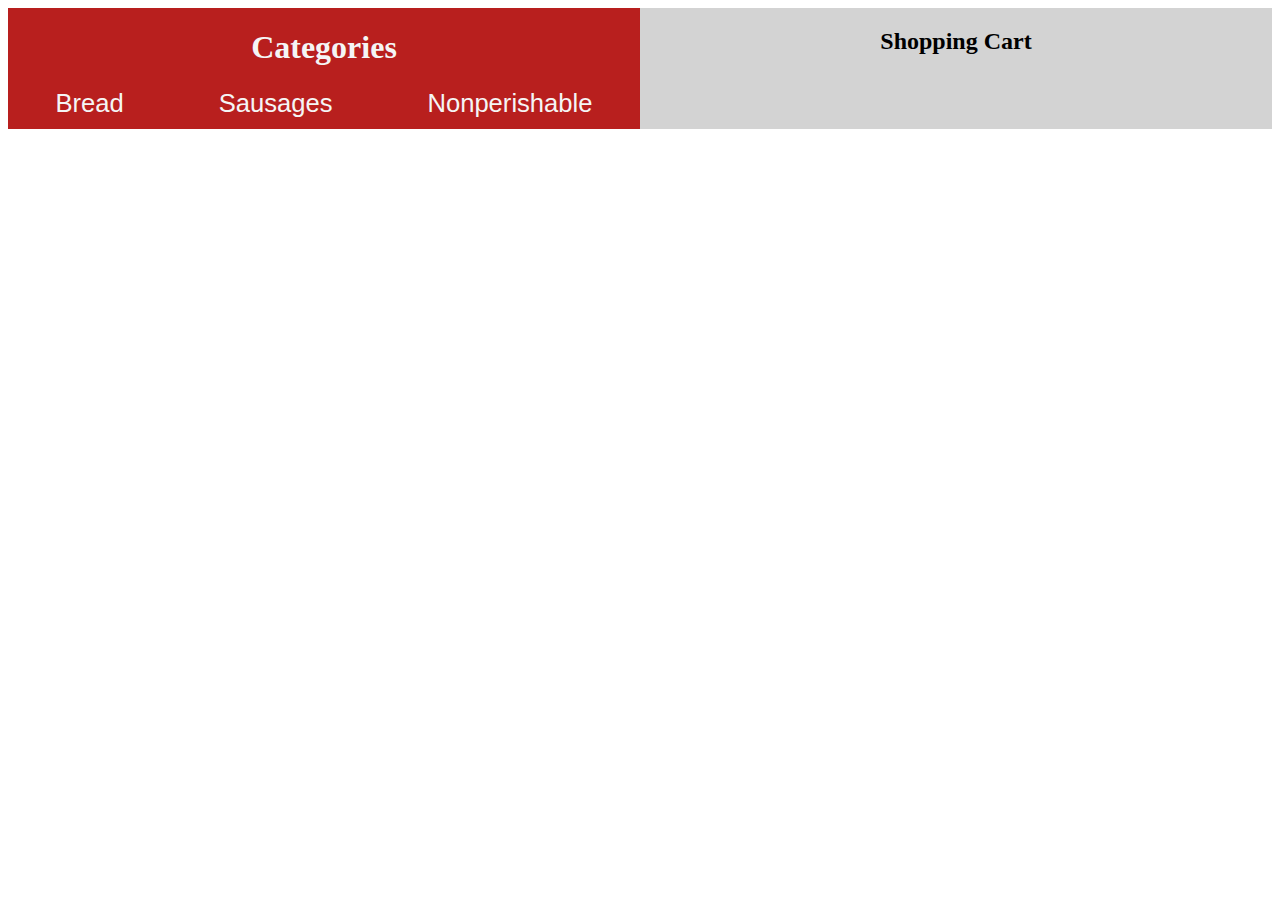
==== starter-code/shopping/shop.html @ 9a8833e8 "basic html and css for shopping cart" ====
<!DOCTYPE html>
<html>
<head>
    <meta charset="utf-8" />
    <meta http-equiv="X-UA-Compatible" content="IE=edge">
    <title>Shopwell's</title>
    <meta name="viewport" content="width=device-width, initial-scale=1">
    <link rel="stylesheet" type="text/css" media="screen" href="shop.css" />
</head>
<body>
    <div class="leftCol">
        <div class="categories">
            <h1>Categories</h1> 
            <div class="buttons">
                <button id="bread">Bread</button>
                <button id="sausages">Sausages</button>
                <button id="nonperishables">Nonperishable</button>
            </div>
        </div>

        <div id="display">
        </div>
    </div>

    <section class="rightCol">
        <h2>Shopping Cart</h2>
        <ul></ul>
    </section>
    <sript src="shop.js"></sript>
</body>
</html>
---- starter-code/shopping/shop.css ----
body{
    display: flex;
}
.leftCol{
    width: 50%;
    display: flex;
    flex-direction: column;
    align-items: center;
    justify-content: center;
}
.categories{
    background-color: #B81F1E;
    width: 100%;
    display: flex;
    flex-direction: column;
    align-items: space-around;
    justify-content: space-around;
}
.buttons{
    display: flex;
    justify-content: space-around;
}
.buttons button{
    border: none;
    background-color: #B81F1E;
    color: whitesmoke;
    font-size: 2vw;
    margin-bottom: 10px;
    font-family: Arial;
}
h1{
    text-align: center;
    color: whitesmoke;
}
.rightCol{
    width: 50%;
    display: flex;
    flex-direction: column;
    align-items: center;
    background-color: lightgray;
}
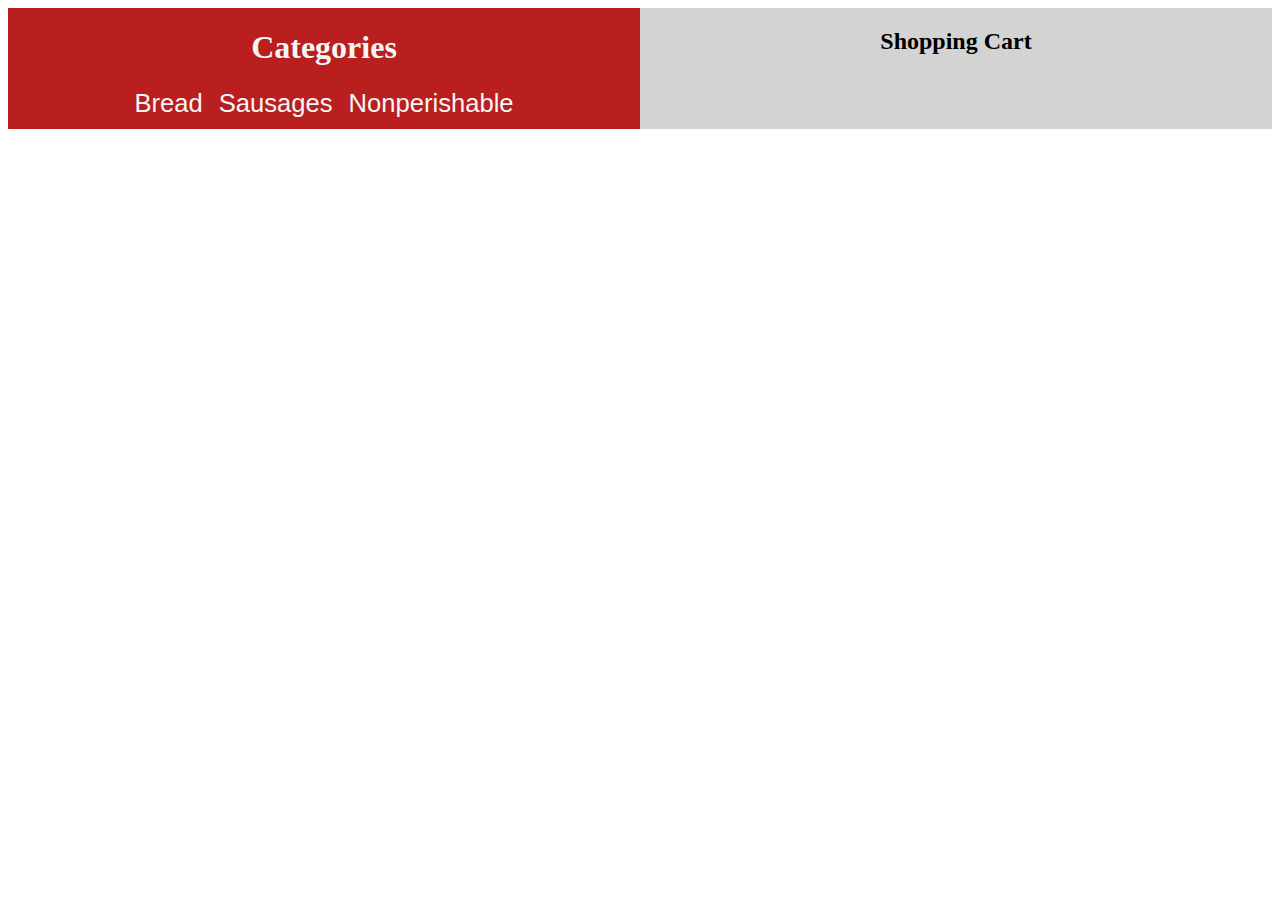
==== commit fc870bad: "I was struggling only to find out that my js page wasnt connected correctly. Next time i have to con" ====
--- a/starter-code/shopping/shop.html
+++ b/starter-code/shopping/shop.html
@@ -2,30 +2,27 @@
 <html>
 <head>
     <meta charset="utf-8" />
-    <meta http-equiv="X-UA-Compatible" content="IE=edge">
     <title>Shopwell's</title>
-    <meta name="viewport" content="width=device-width, initial-scale=1">
     <link rel="stylesheet" type="text/css" media="screen" href="shop.css" />
+    <script src="https://ajax.googleapis.com/ajax/libs/jquery/3.3.1/jquery.min.js"></script>
 </head>
 <body>
-    <div class="leftCol">
-        <div class="categories">
+    <div id="leftCol">
+        <div id="categories">
             <h1>Categories</h1> 
-            <div class="buttons">
-                <button id="bread">Bread</button>
-                <button id="sausages">Sausages</button>
-                <button id="nonperishables">Nonperishable</button>
-            </div>
+            <button id="bread">Bread</button>
+            <button id="sausages">Sausages</button>
+            <button id="nonperishables">Nonperishable</button>
         </div>
 
         <div id="display">
         </div>
     </div>
 
-    <section class="rightCol">
+    <div id="rightCol">
         <h2>Shopping Cart</h2>
         <ul></ul>
-    </section>
-    <sript src="shop.js"></sript>
+    </div>
 </body>
+<script src="shop.js"></script>
 </html>--- a/starter-code/shopping/shop.css
+++ b/starter-code/shopping/shop.css
@@ -1,29 +1,32 @@
 body{
     display: flex;
 }
-.leftCol{
+#leftCol{
     width: 50%;
     display: flex;
     flex-direction: column;
     align-items: center;
     justify-content: center;
 }
-.categories{
+#categories{
     background-color: #B81F1E;
+    text-align: center;
     width: 100%;
+}
+#display ul{
+    list-style: none;
     display: flex;
-    flex-direction: column;
-    align-items: space-around;
-    justify-content: space-around;
+    flex-wrap: wrap;
 }
-.buttons{
-    display: flex;
-    justify-content: space-around;
+#display li{
+    cursor: pointer;
+    text-align: center;
 }
-.buttons button{
+button{
     border: none;
     background-color: #B81F1E;
     color: whitesmoke;
+    cursor: pointer;
     font-size: 2vw;
     margin-bottom: 10px;
     font-family: Arial;
@@ -32,10 +35,23 @@
     text-align: center;
     color: whitesmoke;
 }
-.rightCol{
+img {
+    height: 25vh;
+    width: 20vw;
+}
+.shopping-item p {
+    font-size: 2vw;
+}
+#rightCol{
     width: 50%;
-    display: flex;
-    flex-direction: column;
-    align-items: center;
+    text-align: center;
     background-color: lightgray;
+}
+#rightCol ul{
+    list-style: none;
+}
+#rightCol li{
+    color: #B81F1E;
+    font-size: 3vw;
+    text-decoration: none;
 }